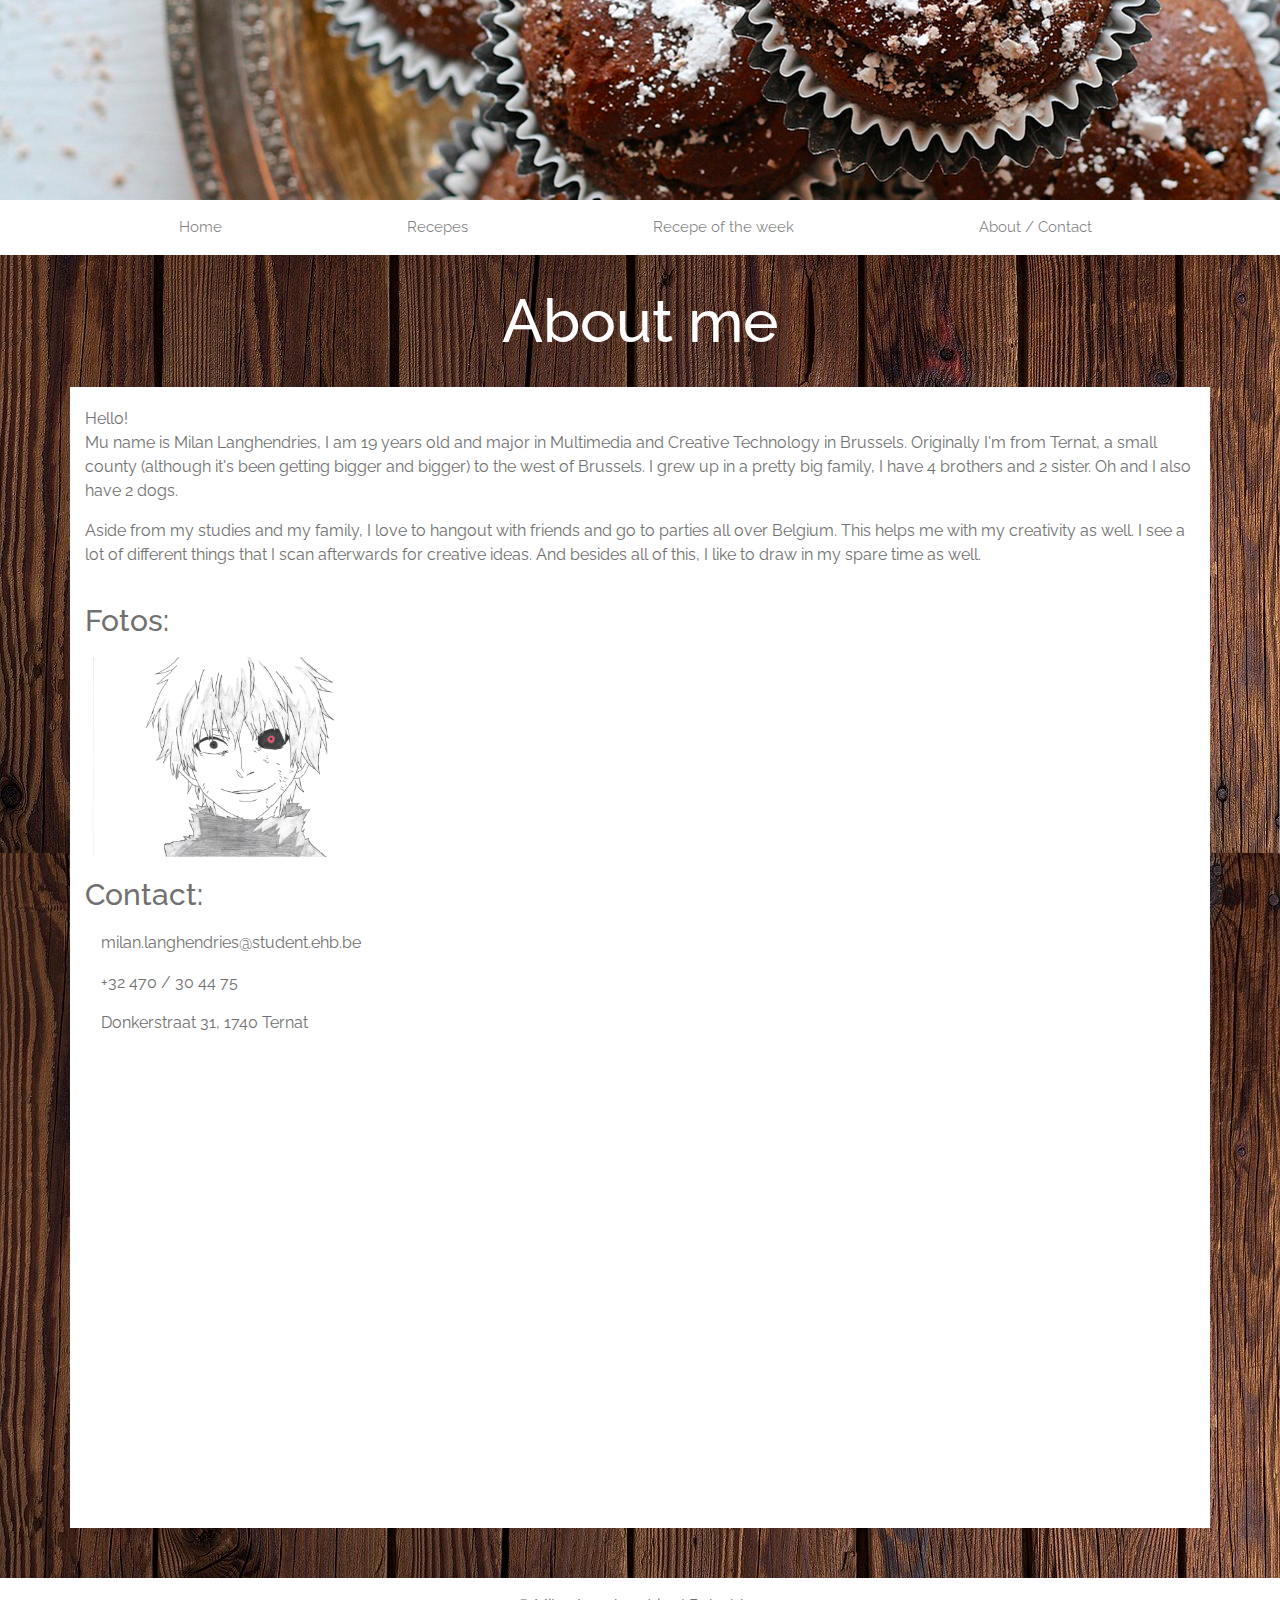
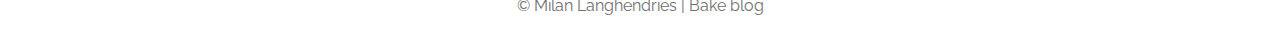
==== About.html @ 1c5fccd1 "Created Website" ====
<!doctype html>
<html>
<head>
<meta charset="UTF-8">
<title>Milan Langhendries</title>
	
<link rel="stylesheet" href="https://maxcdn.bootstrapcdn.com/bootstrap/4.4.1/css/bootstrap.min.css">

<!-- jQuery library -->
<script src="https://ajax.googleapis.com/ajax/libs/jquery/3.4.1/jquery.min.js"></script>

<!-- Popper JS -->
<script src="https://cdnjs.cloudflare.com/ajax/libs/popper.js/1.16.0/umd/popper.min.js"></script>

<!-- Latest compiled JavaScript -->
<script src="https://maxcdn.bootstrapcdn.com/bootstrap/4.4.1/js/bootstrap.min.js"></script>

<meta name="viewport" content="width=device-width, initial-scale=1">
	
<link href="style.css" rel="stylesheet" type="text/css">	
	
</head>

<body>
	
	<div class="container-fluid Titelbild" id="header"> <!--Home Header-->
	<img src="images/header_1.jpg" class="img-fluid" alt="Headerimage">
		
	
	
	<!--Navigation-->			 
 <nav class="navbar navbar-expand-sm navbar-light justify-content-center">
	 <!-- Toggler/collapsable Button -->
  <button class="navbar-toggler" type="button" data-toggle="collapse" data-target="#collapsibleNavbar">
    <span class="navbar-toggler-icon"></span>
  </button>
			 
		 
	 <!-- Menulist-->
	 
	<div class="collapse navbar-collapse justify-content-center" id="collapsibleNavbar"> 	 
	<ul class="nav navbar-nav">
  	<li class="nav-item">
    	<a class="nav-link" href="Home.html">Home</a>
 	</li>
		
		 
  	<li class="nav-item dropdown">
    	<a class="nav-link">Recepes</a>
	
  <div class="dropdown-content">
    <a href="Savory.html">Savory Snacks</a>
    <a href="Sweets.html">Sweet Snacks</a>
    <a href="Pastries.html">Pastries &amp; Cakes</a>
  </div>
	</li>	
		
		
		
		
  	<li class="nav-item">
		<a class="nav-link" href="RoW.html">Recepe of the week</a>
	</li>
	<li class="nav-item">
    	<a class="nav-link" href="About.html">About / Contact</a>
	</li>
		
	</ul>	
	 
	</div>		 
	</nav>

	</div> <!-- End Header -->
	
	<h1>About me</h1>
	
	<div class="container text" id="Text">
			
	  <p> Hello! <br>
	   Mu name is Milan Langhendries, I am 19 years old and major in Multimedia and Creative Technology in Brussels. 
	   Originally I'm from Ternat, a small county
	    (although it's been getting bigger and bigger) to the west of Brussels.
	I grew up in a pretty big family, I have 4 brothers and 2 sister. Oh and I also have 2 dogs.</p>
		
	  <p>Aside from my studies and my family, I love to hangout with friends and go to 
		  parties all over Belgium. This helps me with my creativity as well. I see a lot of different
		  things that I scan afterwards for creative ideas. And besides all of this, I like to draw in my spare time as well.
	  </p> 	
		  
		<!-- Lightbox-->
		
		<h4> Fotos:</h4>
		
	
	<a class="example-image-link" href="lightbox2-dev/Bilder/kaneki.jpg" data-lightbox="example-set" data-title="Kaneki"><img class="example-image" src="lightbox2-dev/Bilder/kaneki.jpg" height="200px" alt=""/></a>
	
	<a class="example-image-link" href="lightbox2-dev/Bilder/nel.jpg" data-lightbox="example-set" data-title="Nelliel"><img class="example-image" height="200" src="lightbox2-dev/Bilder/nel.jpg" alt=""/></a>
	
	<a class="example-image-link" href="lightbox2-dev/Bilder/wolf.jpg" data-lightbox="example-set" data-title="Wolf"><img class="example-image" src="lightbox2-dev/Bilder/wolf.jpg" height="200" alt=""/></a>
		
	<a class="example-image-link" href="lightbox2-dev/Bilder/Dragon.jpg" data-lightbox="example-set" data-title="Dragon"><img class="example-image" src="lightbox2-dev/Bilder/Dragon.jpg" height="200" alt=""/></a>
		
	<a class="example-image-link" href="lightbox2-dev/Bilder/eli.jpg" data-lightbox="example-set" data-title="Elizabeth"><img class="example-image" src="lightbox2-dev/Bilder/eli.jpg" height="200" alt=""/></a>
			
		
		
		
		
		
		
		<h4> Contact:</h4>
		
		
		
		 <p>
          <i class="fas fa-envelope mr-3"></i> milan.langhendries@student.ehb.be</p>
        <p>
          <i class="fas fa-phone mr-3"></i> +32 470 / 30 44 75</p>
		<p>
			<i class="fas fa-home mr-3"></i> Donkerstraat 31, 1740 Ternat
											 </p>
       
			<iframe src="https://www.google.com/maps/embed?pb=!1m18!1m12!1m3!1d2517.5325476733533!2d4.172569215746887!3d50.87685317953644!2m3!1f0!2f0!3f0!3m2!1i1024!2i768!4f13.1!3m3!1m2!1s0x47c3bf183cbc8809%3A0x73e62362937b5f83!2sDonkerstraat%2031%2C%201740%20Ternat!5e0!3m2!1snl!2sbe!4v1640121434106!5m2!1snl!2sbe" width="1110" height="450" style="border:0;" allowfullscreen="" loading="lazy"></iframe>
		
			
			
			
		
	</div>
		
		
		
		
		

	
	
	
	<!-- Footer -->
	<footer class="page-footer font-small">
  	
		<div class="footer-copyright text-center py-3">© Milan Langhendries | Bake blog
	 
		</div>
	
  
	  </footer> <!--End Footer  -->
	  
  
	  
	  
	  
  </body>
  </html>
---- style.css ----
@charset "UTF-8";
/* CSS Document */


@import url('https://fonts.googleapis.com/css?family=Raleway&display=swap');
	


*{font-family: 'Raleway', sans-serif;}

.container-fluid{margin: 0;padding:0;}

body{background-image:url("images/wood.jpg");}
h1{color:#ffffff;text-align: center;margin-top:30px;margin-bottom:30px; font-size: 60px;}
h2{padding-bottom:20px;}
h3{text-align:center;font-size:40px;}
h4{font-size:30px;padding-top:20px; padding-bottom:10px;}

ol{padding-left:20px;}
li{padding-left:5px;}

#Linzer{width:418px;
		float:right;
		position:relative;
		right:28px;
		top: -20px;}


#Text{background-color:#FFFFFF;width:1260px; margin-bottom:30px;color:#707070;padding-top:20px; padding-bottom:20px;}
#Text2{background-color:#FFFFFF;width:1260px; margin-bottom:30px;color:#707070;padding-top:20px; padding-bottom:20px;}
#Commentbox{background-color:#FFFFFF;width:1260px;color:#707070; margin-top: 20px;margin-bottom: 20px;padding-top:30px; padding-bottom: 60px;}


.navbar
		{background-color:#FFFFFF;
		color:#707070;
		font-size: 15px;
		padding-right:30px;}

.navbar-light .navbar-nav .nav-link{
	
	display:flex;
	justify-content: center;
	
	padding-left:90px;
	padding-right:90px;}
	


/*Dropdown Navbar*/


	.dropdown {
	  position: relative;
	  display: inline-block;
	}

	/* Dropdown Content (Hidden by Default) */
	.dropdown-content {
	  display: none;
	  position: absolute;
	  background-color: #FFFFFF;
	  min-width: 160px;
	  box-shadow: 0px 15px 16px 0px rgba(0,0,0,0.2);
	  z-index: 1;
		  left:79px;}

	/* Links inside the dropdown */
	.dropdown-content a {
	  color: #707070;
	  padding: 12px 16px;
	  text-decoration: none;
	  display: block;
	}

	/* Change color of dropdown links on hover */
	.dropdown-content a:hover {background-color: #ddd;}

	/* Show the dropdown menu on hover */
	.dropdown:hover .dropdown-content {display: block;}

	/* Change the background color of the dropdown button when the dropdown content is shown */
	.dropdown:hover .dropbtn {background-color: #3e8e41;}

/*End Dropdown Navbar*/







.thumbnail{width:300px;margin-top: 20px;}
.btn-block{background-color: #ffffff;color:#707070;}


/*Commentbox*/

.form-group{width: 600px;margin: 0 auto; color:#707070;} 

#submit{position:relative;
		left:760px;
		background-color:#ffffff;
		color:#707070;
		border-radius: 5px;
		padding:3px;}


#submit:hover{background-color:#707070;color:#FFFFFF; padding:7px;}
			
/*End Commentbox*/


		/*Foodbox'*/


		*{box-sizing: border-box}

		/* Container needed to position the overlay. Adjust the width as needed */


		/* Make the image responsive */
		.image {
		  display: block;
		  width: 100%;
		  height: auto;
		}

		/* The overlay effect - lays on top of the container and over the image */
		.overlay {
		  position: absolute; 
		  bottom: 0; 
		  background: rgb(0, 0, 0);
		  background: rgba(0, 0, 0, 0.5); /* Black see-through */
		  color: #f1f1f1; 
		  width: 92%;
		  transition: .5s ease;
		  opacity:0;
		  font-size: 20px;
		  padding: 20px;
		  text-align: center;}

		.overlay:hover{
			text-decoration: none;
			color:#ffffff;
			font-size:23px;}

		/* When you mouse over the container, fade in the overlay title */
		.food:hover .overlay {
		  opacity: 1;
			margin-bottom: 15px;}


		.col-sm-4{padding-bottom: 15px}
		.card-deck{padding-left:35px;padding-bottom:20px;}
		.map{height:550px;}
	


 footer{background-color: #ffffff;color:#707070;margin-top:50px;}
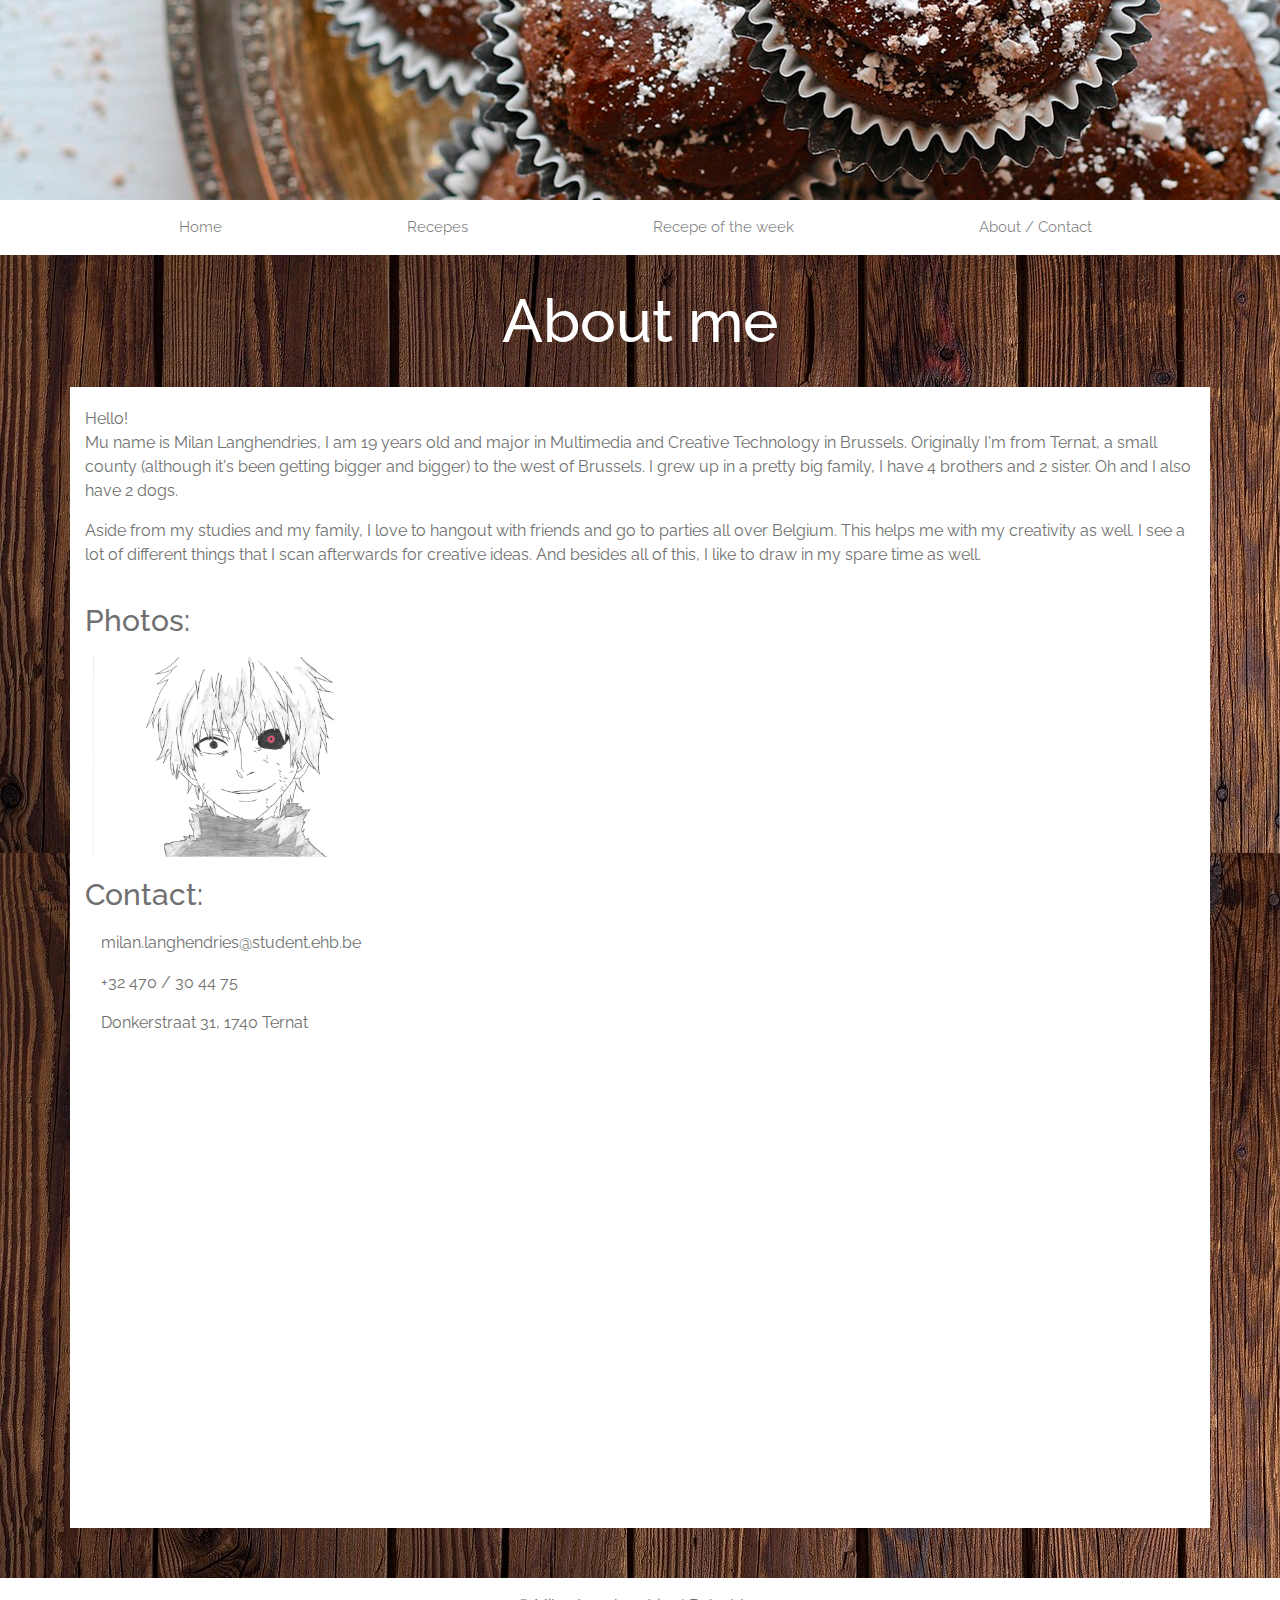
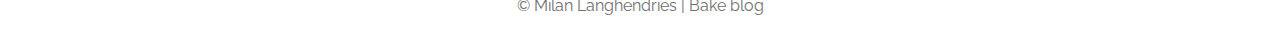
==== commit 79f52030: "Fixed typo" ====
--- a/About.html
+++ b/About.html
@@ -1,154 +1,171 @@
 <!doctype html>
 <html>
+
 <head>
-<meta charset="UTF-8">
-<title>Milan Langhendries</title>
-	
-<link rel="stylesheet" href="https://maxcdn.bootstrapcdn.com/bootstrap/4.4.1/css/bootstrap.min.css">
+	<meta charset="UTF-8">
+	<title>Milan Langhendries</title>
 
-<!-- jQuery library -->
-<script src="https://ajax.googleapis.com/ajax/libs/jquery/3.4.1/jquery.min.js"></script>
+	<link rel="stylesheet" href="https://maxcdn.bootstrapcdn.com/bootstrap/4.4.1/css/bootstrap.min.css">
 
-<!-- Popper JS -->
-<script src="https://cdnjs.cloudflare.com/ajax/libs/popper.js/1.16.0/umd/popper.min.js"></script>
+	<!-- jQuery library -->
+	<script src="https://ajax.googleapis.com/ajax/libs/jquery/3.4.1/jquery.min.js"></script>
 
-<!-- Latest compiled JavaScript -->
-<script src="https://maxcdn.bootstrapcdn.com/bootstrap/4.4.1/js/bootstrap.min.js"></script>
+	<!-- Popper JS -->
+	<script src="https://cdnjs.cloudflare.com/ajax/libs/popper.js/1.16.0/umd/popper.min.js"></script>
 
-<meta name="viewport" content="width=device-width, initial-scale=1">
-	
-<link href="style.css" rel="stylesheet" type="text/css">	
-	
+	<!-- Latest compiled JavaScript -->
+	<script src="https://maxcdn.bootstrapcdn.com/bootstrap/4.4.1/js/bootstrap.min.js"></script>
+
+	<meta name="viewport" content="width=device-width, initial-scale=1">
+
+	<link href="style.css" rel="stylesheet" type="text/css">
+
 </head>
 
 <body>
-	
-	<div class="container-fluid Titelbild" id="header"> <!--Home Header-->
-	<img src="images/header_1.jpg" class="img-fluid" alt="Headerimage">
-		
-	
-	
-	<!--Navigation-->			 
- <nav class="navbar navbar-expand-sm navbar-light justify-content-center">
-	 <!-- Toggler/collapsable Button -->
-  <button class="navbar-toggler" type="button" data-toggle="collapse" data-target="#collapsibleNavbar">
-    <span class="navbar-toggler-icon"></span>
-  </button>
-			 
-		 
-	 <!-- Menulist-->
-	 
-	<div class="collapse navbar-collapse justify-content-center" id="collapsibleNavbar"> 	 
-	<ul class="nav navbar-nav">
-  	<li class="nav-item">
-    	<a class="nav-link" href="Home.html">Home</a>
- 	</li>
-		
-		 
-  	<li class="nav-item dropdown">
-    	<a class="nav-link">Recepes</a>
-	
-  <div class="dropdown-content">
-    <a href="Savory.html">Savory Snacks</a>
-    <a href="Sweets.html">Sweet Snacks</a>
-    <a href="Pastries.html">Pastries &amp; Cakes</a>
-  </div>
-	</li>	
-		
-		
-		
-		
-  	<li class="nav-item">
-		<a class="nav-link" href="RoW.html">Recepe of the week</a>
-	</li>
-	<li class="nav-item">
-    	<a class="nav-link" href="About.html">About / Contact</a>
-	</li>
-		
-	</ul>	
-	 
-	</div>		 
-	</nav>
+
+	<div class="container-fluid Titelbild" id="header">
+		<!--Home Header-->
+		<img src="images/header_1.jpg" class="img-fluid" alt="Headerimage">
+
+
+
+		<!--Navigation-->
+		<nav class="navbar navbar-expand-sm navbar-light justify-content-center">
+			<!-- Toggler/collapsable Button -->
+			<button class="navbar-toggler" type="button" data-toggle="collapse" data-target="#collapsibleNavbar">
+				<span class="navbar-toggler-icon"></span>
+			</button>
+
+
+			<!-- Menulist-->
+
+			<div class="collapse navbar-collapse justify-content-center" id="collapsibleNavbar">
+				<ul class="nav navbar-nav">
+					<li class="nav-item">
+						<a class="nav-link" href="index.html">Home</a>
+					</li>
+
+
+					<li class="nav-item dropdown">
+						<a class="nav-link">Recepes</a>
+
+						<div class="dropdown-content">
+							<a href="Savory.html">Savory Snacks</a>
+							<a href="Sweets.html">Sweet Snacks</a>
+							<a href="Pastries.html">Pastries &amp; Cakes</a>
+						</div>
+					</li>
+
+
+
+
+					<li class="nav-item">
+						<a class="nav-link" href="RoW.html">Recepe of the week</a>
+					</li>
+					<li class="nav-item">
+						<a class="nav-link" href="About.html">About / Contact</a>
+					</li>
+
+				</ul>
+
+			</div>
+		</nav>
 
 	</div> <!-- End Header -->
-	
+
 	<h1>About me</h1>
-	
+
 	<div class="container text" id="Text">
-			
-	  <p> Hello! <br>
-	   Mu name is Milan Langhendries, I am 19 years old and major in Multimedia and Creative Technology in Brussels. 
-	   Originally I'm from Ternat, a small county
-	    (although it's been getting bigger and bigger) to the west of Brussels.
-	I grew up in a pretty big family, I have 4 brothers and 2 sister. Oh and I also have 2 dogs.</p>
-		
-	  <p>Aside from my studies and my family, I love to hangout with friends and go to 
-		  parties all over Belgium. This helps me with my creativity as well. I see a lot of different
-		  things that I scan afterwards for creative ideas. And besides all of this, I like to draw in my spare time as well.
-	  </p> 	
-		  
+
+		<p> Hello! <br>
+			Mu name is Milan Langhendries, I am 19 years old and major in Multimedia and Creative Technology in
+			Brussels.
+			Originally I'm from Ternat, a small county
+			(although it's been getting bigger and bigger) to the west of Brussels.
+			I grew up in a pretty big family, I have 4 brothers and 2 sister. Oh and I also have 2 dogs.</p>
+
+		<p>Aside from my studies and my family, I love to hangout with friends and go to
+			parties all over Belgium. This helps me with my creativity as well. I see a lot of different
+			things that I scan afterwards for creative ideas. And besides all of this, I like to draw in my spare time
+			as well.
+		</p>
+
 		<!-- Lightbox-->
-		
-		<h4> Fotos:</h4>
-		
-	
-	<a class="example-image-link" href="lightbox2-dev/Bilder/kaneki.jpg" data-lightbox="example-set" data-title="Kaneki"><img class="example-image" src="lightbox2-dev/Bilder/kaneki.jpg" height="200px" alt=""/></a>
-	
-	<a class="example-image-link" href="lightbox2-dev/Bilder/nel.jpg" data-lightbox="example-set" data-title="Nelliel"><img class="example-image" height="200" src="lightbox2-dev/Bilder/nel.jpg" alt=""/></a>
-	
-	<a class="example-image-link" href="lightbox2-dev/Bilder/wolf.jpg" data-lightbox="example-set" data-title="Wolf"><img class="example-image" src="lightbox2-dev/Bilder/wolf.jpg" height="200" alt=""/></a>
-		
-	<a class="example-image-link" href="lightbox2-dev/Bilder/Dragon.jpg" data-lightbox="example-set" data-title="Dragon"><img class="example-image" src="lightbox2-dev/Bilder/Dragon.jpg" height="200" alt=""/></a>
-		
-	<a class="example-image-link" href="lightbox2-dev/Bilder/eli.jpg" data-lightbox="example-set" data-title="Elizabeth"><img class="example-image" src="lightbox2-dev/Bilder/eli.jpg" height="200" alt=""/></a>
-			
-		
-		
-		
-		
-		
-		
+
+		<h4> Photos:</h4>
+
+
+		<a class="example-image-link" href="lightbox2-dev/Bilder/kaneki.jpg" data-lightbox="example-set"
+			data-title="Kaneki"><img class="example-image" src="lightbox2-dev/Bilder/kaneki.jpg" height="200px"
+				alt="" /></a>
+
+		<a class="example-image-link" href="lightbox2-dev/Bilder/nel.jpg" data-lightbox="example-set"
+			data-title="Nelliel"><img class="example-image" height="200" src="lightbox2-dev/Bilder/nel.jpg"
+				alt="" /></a>
+
+		<a class="example-image-link" href="lightbox2-dev/Bilder/wolf.jpg" data-lightbox="example-set"
+			data-title="Wolf"><img class="example-image" src="lightbox2-dev/Bilder/wolf.jpg" height="200" alt="" /></a>
+
+		<a class="example-image-link" href="lightbox2-dev/Bilder/Dragon.jpg" data-lightbox="example-set"
+			data-title="Dragon"><img class="example-image" src="lightbox2-dev/Bilder/Dragon.jpg" height="200"
+				alt="" /></a>
+
+		<a class="example-image-link" href="lightbox2-dev/Bilder/eli.jpg" data-lightbox="example-set"
+			data-title="Elizabeth"><img class="example-image" src="lightbox2-dev/Bilder/eli.jpg" height="200"
+				alt="" /></a>
+
+
+
+
+
+
+
 		<h4> Contact:</h4>
-		
-		
-		
-		 <p>
-          <i class="fas fa-envelope mr-3"></i> milan.langhendries@student.ehb.be</p>
-        <p>
-          <i class="fas fa-phone mr-3"></i> +32 470 / 30 44 75</p>
+
+
+
+		<p>
+			<i class="fas fa-envelope mr-3"></i> milan.langhendries@student.ehb.be</p>
+		<p>
+			<i class="fas fa-phone mr-3"></i> +32 470 / 30 44 75</p>
 		<p>
 			<i class="fas fa-home mr-3"></i> Donkerstraat 31, 1740 Ternat
-											 </p>
-       
-			<iframe src="https://www.google.com/maps/embed?pb=!1m18!1m12!1m3!1d2517.5325476733533!2d4.172569215746887!3d50.87685317953644!2m3!1f0!2f0!3f0!3m2!1i1024!2i768!4f13.1!3m3!1m2!1s0x47c3bf183cbc8809%3A0x73e62362937b5f83!2sDonkerstraat%2031%2C%201740%20Ternat!5e0!3m2!1snl!2sbe!4v1640121434106!5m2!1snl!2sbe" width="1110" height="450" style="border:0;" allowfullscreen="" loading="lazy"></iframe>
-		
-			
-			
-			
-		
+		</p>
+
+		<iframe
+			src="https://www.google.com/maps/embed?pb=!1m18!1m12!1m3!1d2517.5325476733533!2d4.172569215746887!3d50.87685317953644!2m3!1f0!2f0!3f0!3m2!1i1024!2i768!4f13.1!3m3!1m2!1s0x47c3bf183cbc8809%3A0x73e62362937b5f83!2sDonkerstraat%2031%2C%201740%20Ternat!5e0!3m2!1snl!2sbe!4v1640121434106!5m2!1snl!2sbe"
+			width="1110" height="450" style="border:0;" allowfullscreen="" loading="lazy"></iframe>
+
+
+
+
+
 	</div>
-		
-		
-		
-		
-		
 
-	
-	
-	
+
+
+
+
+
+
+
+
 	<!-- Footer -->
 	<footer class="page-footer font-small">
-  	
+
 		<div class="footer-copyright text-center py-3">© Milan Langhendries | Bake blog
-	 
+
 		</div>
-	
-  
-	  </footer> <!--End Footer  -->
-	  
-  
-	  
-	  
-	  
-  </body>
-  </html>
+
+
+	</footer>
+	<!--End Footer  -->
+
+
+
+
+
+</body>
+
+</html>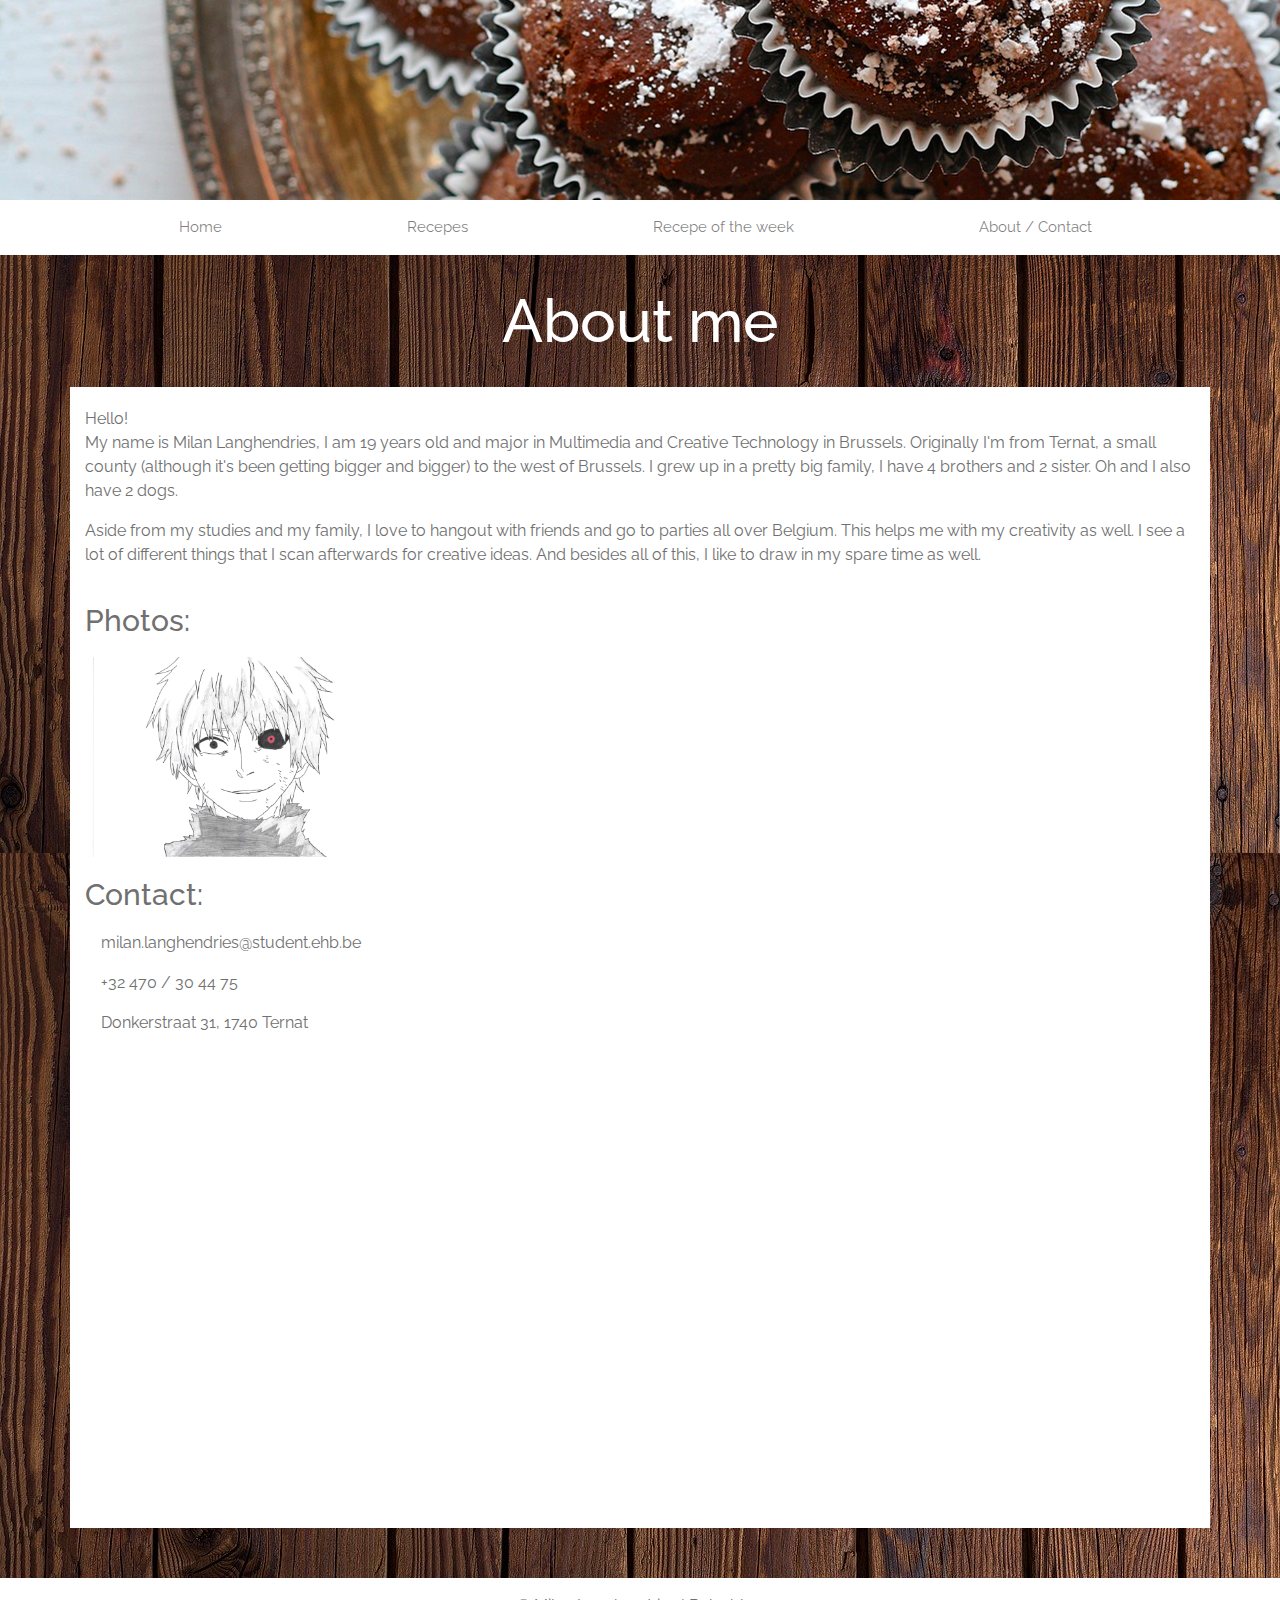
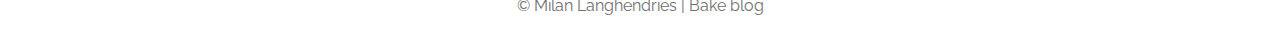
==== commit 0f975b52: "Fixed typo" ====
--- a/About.html
+++ b/About.html
@@ -79,7 +79,7 @@
 	<div class="container text" id="Text">
 
 		<p> Hello! <br>
-			Mu name is Milan Langhendries, I am 19 years old and major in Multimedia and Creative Technology in
+			My name is Milan Langhendries, I am 19 years old and major in Multimedia and Creative Technology in
 			Brussels.
 			Originally I'm from Ternat, a small county
 			(although it's been getting bigger and bigger) to the west of Brussels.
